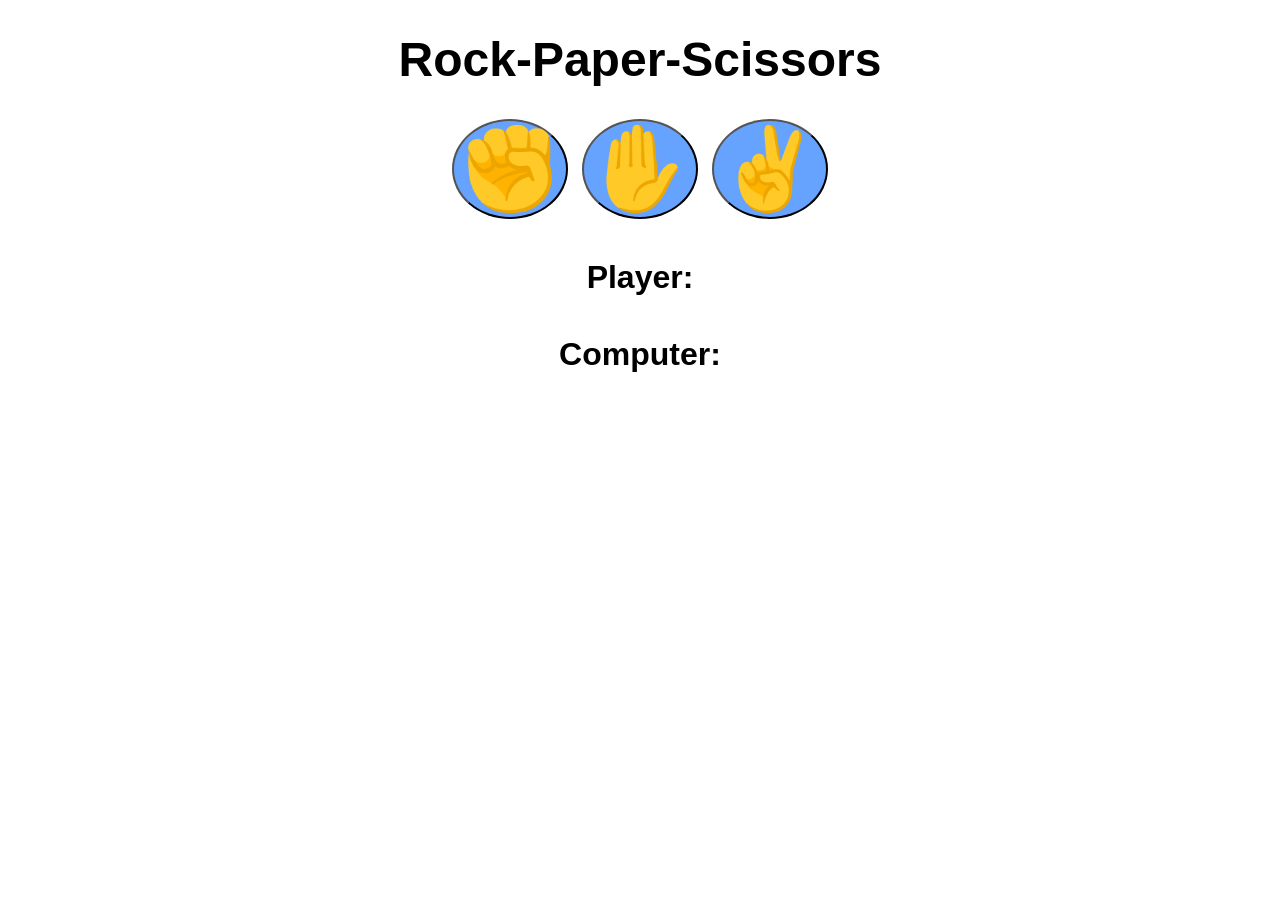
==== Rock Paper Scissors/index.html @ 2beea522 "Add files via upload" ====
<!DOCTYPE html>
<html lang="en">

<head>
    <meta charset="UTF-8">
    <meta name="viewport" content="width=device-width, initial-scale=1.0">
    <title>RPS Game</title>
    <link rel="stylesheet" href="styles.css">
</head>

<body>
    <h1>Rock-Paper-Scissors</h1>
    <div class="choices">
        <button onclick="play('rock')">✊</button>
        <button onclick="play('paper')">✋</button>
        <button onclick="play('scissors')">✌️</button>
    </div>
    <div class="chosen" id="playerChoice">
        Player:
    </div>
    <div class="chosen" id="computerChoice">
        Computer:
    </div>
    <div id="result">

    </div>
    <script src="index.js"></script>
</body>

</html>
---- Rock Paper Scissors/styles.css ----
* {
    font-weight: bold;
    font-family: Verdana, Geneva, Tahoma, sans-serif;
}

body {
    margin: 0;
    display: flex;
    flex-direction: column;
    justify-content: center;
    align-items: center;
}

h1 {
    font-size: 3rem;
}

.choices {
    margin-bottom: 20px;
}

.choices button {
    border-radius: 100%;
    background: hsl(216, 100%, 70%);
    font-size: 5rem;
    transition: background 0.5s ease;
    cursor: pointer;
    margin: 0 5px;
}

.choices button:hover {
    background: hsl(216, 100%, 85%);
}

.chosen {
    margin: 20px 0px;
    font-size: 2rem;
}

#result {
    margin: 10px 0px;
    font-size: 3rem;
}

.green {
    color: #499A13;
}

.red {
    color: #C62828;
}
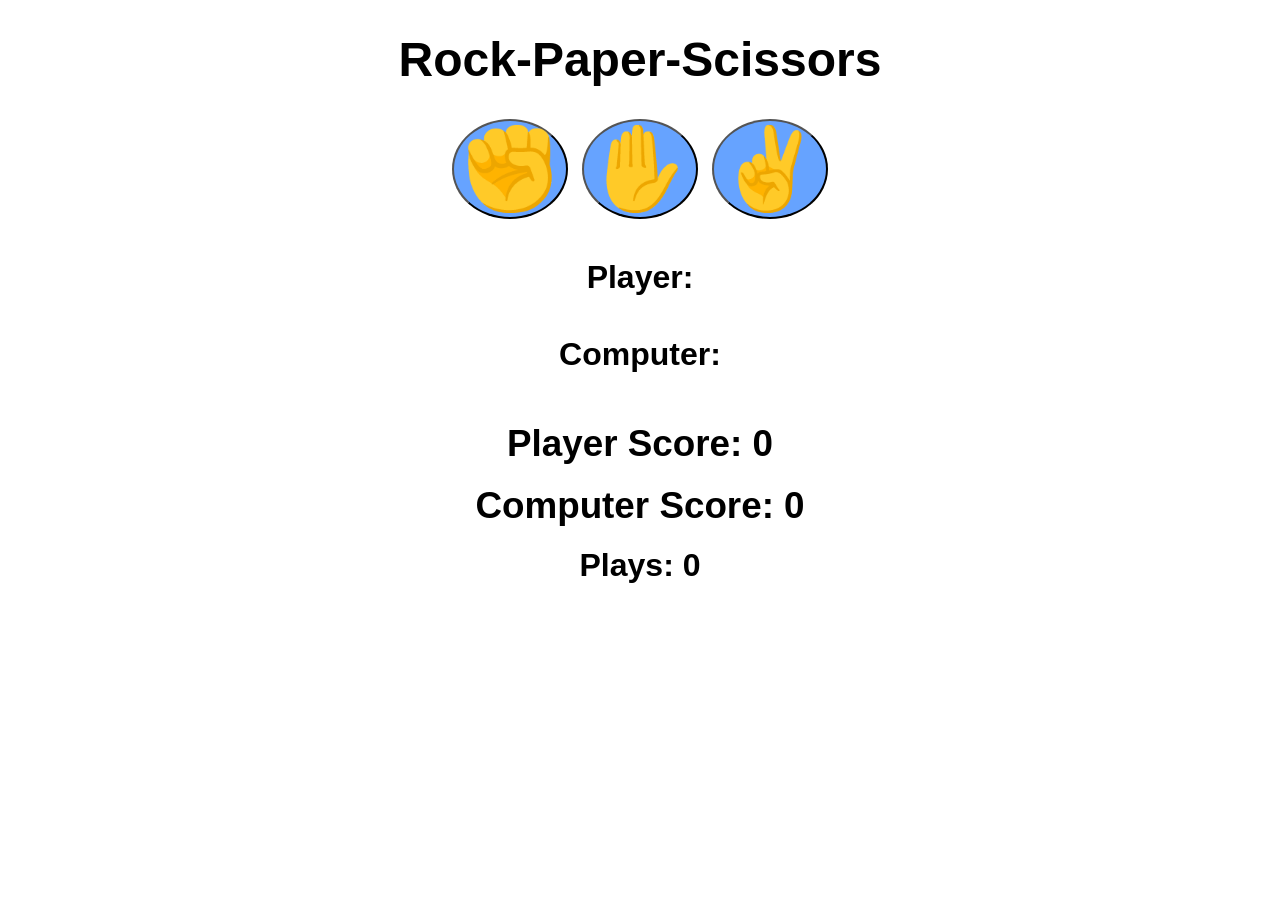
==== commit 2201cfc2: "Add files via upload" ====
--- a/Rock Paper Scissors/index.html
+++ b/Rock Paper Scissors/index.html
@@ -24,6 +24,9 @@
     <div id="result">
 
     </div>
+    <div class="score" id="playerScore">Player Score: 0</div>
+    <div class="score" id="computerScore">Computer Score: 0</div>
+    <div id="tries">Plays: 0</div>
     <script src="index.js"></script>
 </body>
 
--- a/Rock Paper Scissors/styles.css
+++ b/Rock Paper Scissors/styles.css
@@ -42,6 +42,16 @@
     font-size: 3rem;
 }
 
+.score {
+    margin: 10px 0px;
+    font-size: 2.3rem;
+}
+
+#tries {
+    margin: 10px 0px;
+    font-size: 2rem;
+}
+
 .green {
     color: #499A13;
 }
